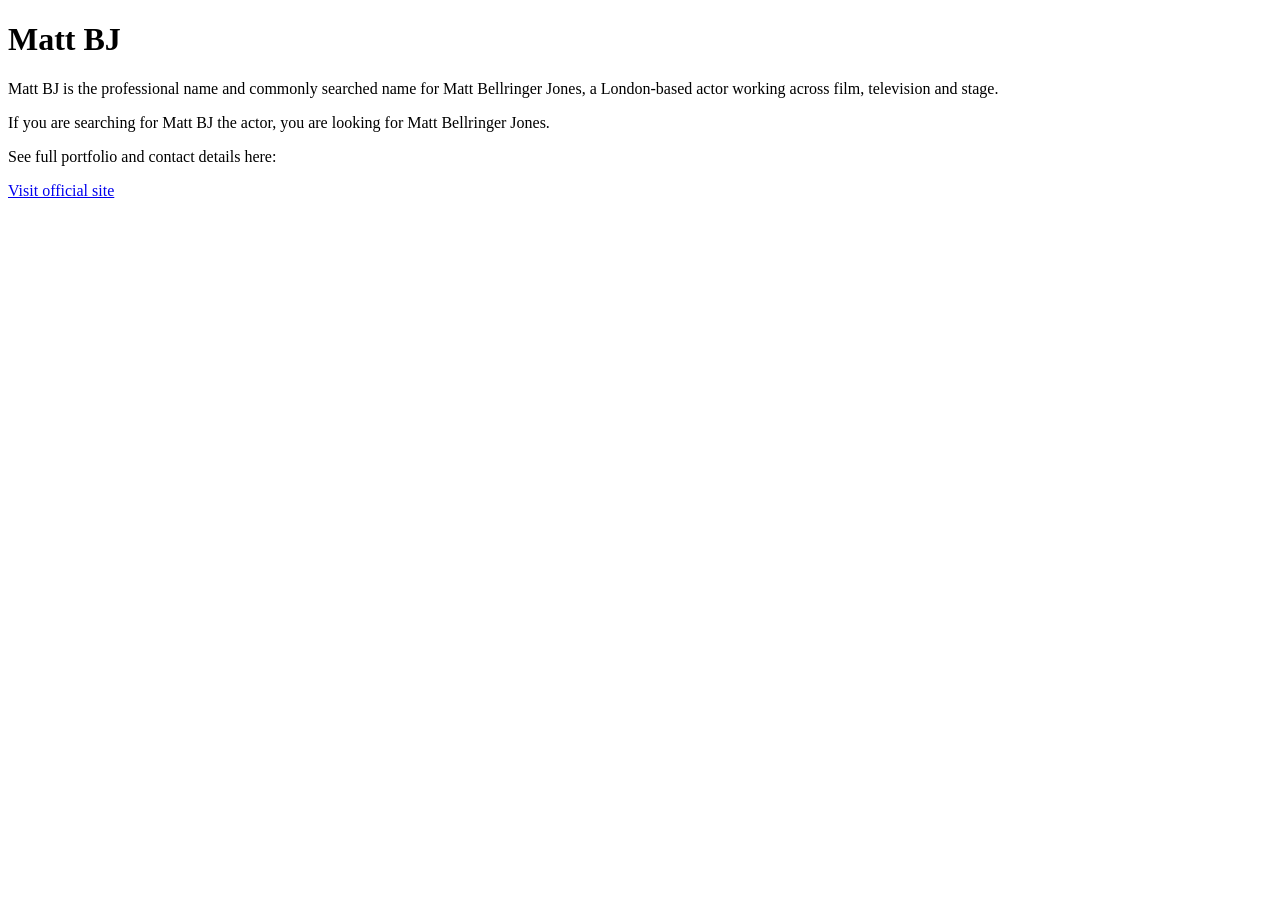
==== matt-bj.html @ 42b62079 "Create matt-bj.html SEO stuff" ====
<!DOCTYPE html>
<html lang="en">
<head>
  <meta charset="UTF-8">
  <meta name="viewport" content="width=device-width, initial-scale=1.0">

  <title>Matt BJ | Actor | Matt Bellringer Jones</title>
  <meta name="description" content="Matt BJ is the professional name and search term for Matt Bellringer Jones, a London-based actor working across film, television and stage.">

  <link rel="canonical" href="https://mattbj.com/matt-bj.html">

  <script type="application/ld+json">
  {
    "@context": "https://schema.org",
    "@type": "Person",
    "name": "Matt Bellringer Jones",
    "alternateName": ["Matt BJ"],
    "url": "https://mattbj.com",
    "jobTitle": "Actor"
  }
  </script>
</head>

<body>

<h1>Matt BJ</h1>

<p>
Matt BJ is the professional name and commonly searched name for Matt Bellringer Jones, a London-based actor working across film, television and stage.
</p>

<p>
If you are searching for Matt BJ the actor, you are looking for Matt Bellringer Jones.
</p>

<p>
See full portfolio and contact details here:
</p>

<p>
<a href="https://mattbj.com">Visit official site</a>
</p>

</body>
</html>
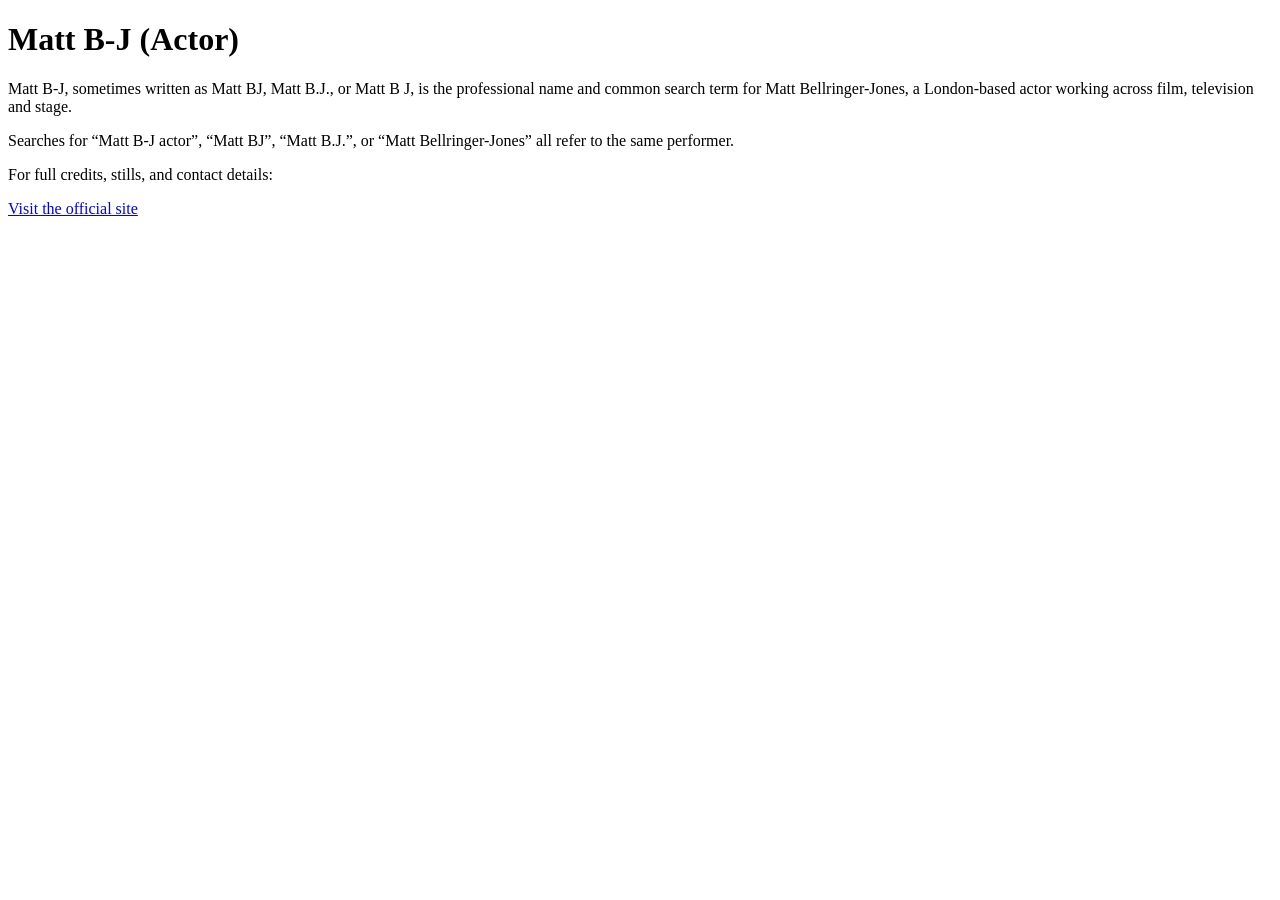
==== commit 02a210ae: "Update matt-bj.html" ====
--- a/matt-bj.html
+++ b/matt-bj.html
@@ -4,8 +4,8 @@
   <meta charset="UTF-8">
   <meta name="viewport" content="width=device-width, initial-scale=1.0">
 
-  <title>Matt BJ | Actor | Matt Bellringer Jones</title>
-  <meta name="description" content="Matt BJ is the professional name and search term for Matt Bellringer Jones, a London-based actor working across film, television and stage.">
+  <title>Matt B-J Actor | Matt Bellringer-Jones</title>
+  <meta name="description" content="Matt B-J (also written Matt BJ, Matt B.J., Matt B J) is the professional name for Matt Bellringer-Jones, a London-based actor working across film, television and stage.">
 
   <link rel="canonical" href="https://mattbj.com/matt-bj.html">
 
@@ -13,8 +13,15 @@
   {
     "@context": "https://schema.org",
     "@type": "Person",
-    "name": "Matt Bellringer Jones",
-    "alternateName": ["Matt BJ"],
+    "name": "Matt Bellringer-Jones",
+    "alternateName": [
+      "Matt B-J",
+      "Matt BJ",
+      "Matt B.J.",
+      "Matt B J",
+      "Matt Bellringer Jones",
+      "Matt Jones"
+    ],
     "url": "https://mattbj.com",
     "jobTitle": "Actor"
   }
@@ -23,22 +30,22 @@
 
 <body>
 
-<h1>Matt BJ</h1>
+<h1>Matt B-J (Actor)</h1>
 
 <p>
-Matt BJ is the professional name and commonly searched name for Matt Bellringer Jones, a London-based actor working across film, television and stage.
+Matt B-J, sometimes written as Matt BJ, Matt B.J., or Matt B J, is the professional name and common search term for Matt Bellringer-Jones, a London-based actor working across film, television and stage.
 </p>
 
 <p>
-If you are searching for Matt BJ the actor, you are looking for Matt Bellringer Jones.
+Searches for “Matt B-J actor”, “Matt BJ”, “Matt B.J.”, or “Matt Bellringer-Jones” all refer to the same performer.
 </p>
 
 <p>
-See full portfolio and contact details here:
+For full credits, stills, and contact details:
 </p>
 
 <p>
-<a href="https://mattbj.com">Visit official site</a>
+<a href="https://mattbj.com">Visit the official site</a>
 </p>
 
 </body>
